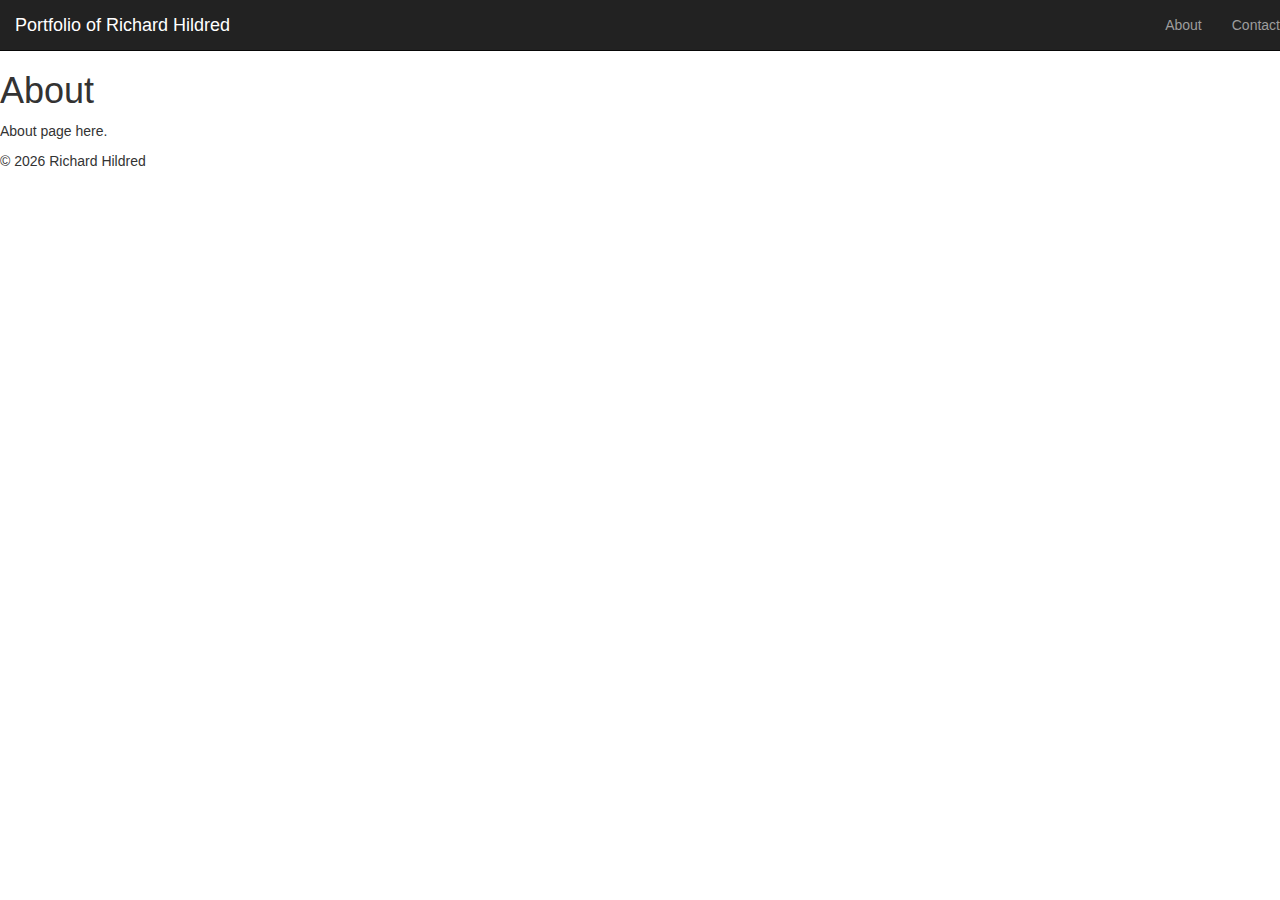
==== about.html @ 62a5d098 "changed about and contact navbar title" ====
<!DOCTYPE html>
<html lang="en" class="about">
    <head>
    
<link rel="stylesheet" href="https://maxcdn.bootstrapcdn.com/bootstrap/3.2.0/css/bootstrap.min.css" />
<link rel="stylesheet" href="css/main.css" />
        
    <title>About</title>
    </head>
    <body>
        
        <!-- your header here -->
        
        
<nav>
    <div class="navbar navbar-inverse navbar-static-top">
        <div class="navbar-header">
            <button type="button" class="navbar-toggle collapsed" data-toggle="collapse" data-target=".navbar-collapse">
                <span class="sr-only">Toggle navigation</span>
                <span class="icon-bar"></span>
                <span class="icon-bar"></span>
                <span class="icon-bar"></span>
            </button>
            <a class="navbar-brand" href=".">Portfolio of Richard Hildred</a>
        </div>
        <div class="navbar-collapse collapse">
            <ul class="nav navbar-nav navbar-right">
                <li><a href="about.html">About</a></li>
                <li><a href="contact.html">Contact</a></li>
            </ul>
        </div>
    </div>
</nav>
        
        <main>
    
        <h1 id="about">About</h1>
<p>About page here.</p>

        
    </main>
    
<footer>
    &copy; <script>document.write(new Date().getFullYear())</script> Richard Hildred
</footer>
<script src="https://cdnjs.cloudflare.com/ajax/libs/jquery/3.5.1/jquery.js"></script>
<script src="https://maxcdn.bootstrapcdn.com/bootstrap/3.2.0/js/bootstrap.min.js"></script>
<script src="js/main.js"></script>
        
    </body>
</html>
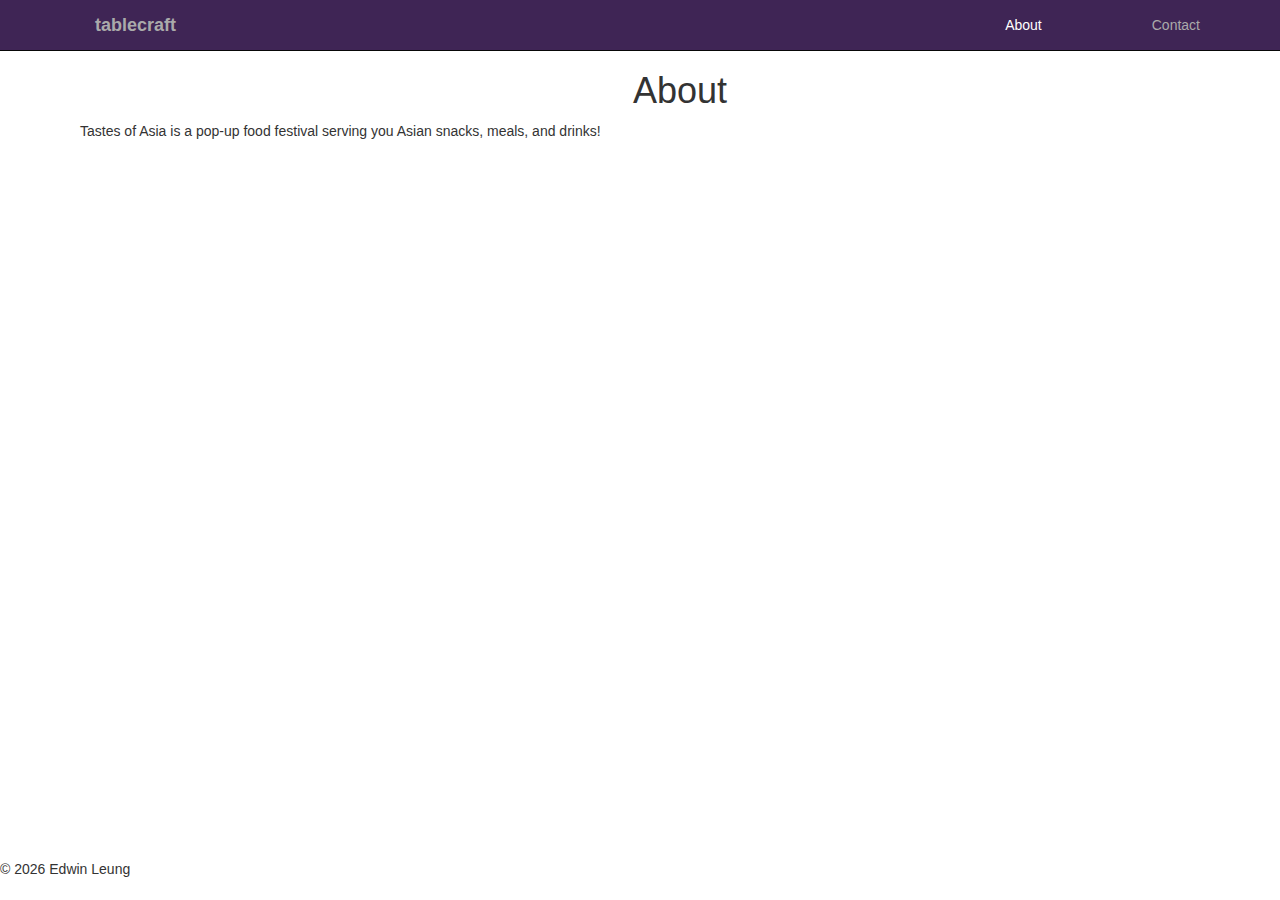
==== commit 105b4d51: "updated site title" ====
--- a/about.html
+++ b/about.html
@@ -22,7 +22,7 @@
                 <span class="icon-bar"></span>
                 <span class="icon-bar"></span>
             </button>
-            <a class="navbar-brand" href=".">Portfolio of Richard Hildred</a>
+            <a class="navbar-brand" href=".">tablecraft</a>
         </div>
         <div class="navbar-collapse collapse">
             <ul class="nav navbar-nav navbar-right">
@@ -36,13 +36,13 @@
         <main>
     
         <h1 id="about">About</h1>
-<p>About page here.</p>
+<p>Tastes of Asia is a pop-up food festival serving you Asian snacks, meals, and drinks!</p>
 
         
     </main>
     
 <footer>
-    &copy; <script>document.write(new Date().getFullYear())</script> Richard Hildred
+    &copy; <script>document.write(new Date().getFullYear())</script> Edwin Leung
 </footer>
 <script src="https://cdnjs.cloudflare.com/ajax/libs/jquery/3.5.1/jquery.js"></script>
 <script src="https://maxcdn.bootstrapcdn.com/bootstrap/3.2.0/js/bootstrap.min.js"></script>
--- a/css/main.css
+++ b/css/main.css
@@ -0,0 +1,51 @@
+/* your css here */
+.contact .navbar-inverse a.navbar-brand[href="."],
+.about .navbar-inverse a.navbar-brand[href="."],
+.index .navbar-inverse a.navbar-brand[href="."]
+{
+    font-weight: bold;
+    margin-left: 80px;
+}
+.navbar-inverse .navbar-nav>li>a 
+{
+    margin-right: 80px;
+}
+h1 {
+    text-align: center;
+}
+img {
+    width:400px;
+    height: auto;
+}
+/* color scheme */
+:root {
+    --header-bg-color: rgb(63, 37, 85);
+    --header-txt-color: #aaa;
+    --header-highlight-color: white;
+}
+
+.contact .navbar-inverse .navbar-nav > li > a[href="contact.html"], 
+.about .navbar-inverse .navbar-nav > li > a[href="about.html"],
+.index .navbar-inverse a.navbar-brand[href="."]
+{
+    color:var(--header-highlight-color);
+    background-color: inherit;
+}
+
+main {
+    min-height: calc(100vh - 8em);
+    margin-left: 80px;
+}
+footer {
+    height: 1em;
+}
+
+.navbar-inverse{
+    color:var(--header-txt-color);
+    background-color: var(--header-bg-color);
+}
+
+.navbar-inverse .navbar-brand, .navbar-inverse .navbar-nav>li>a {
+    color: inherit;
+
+}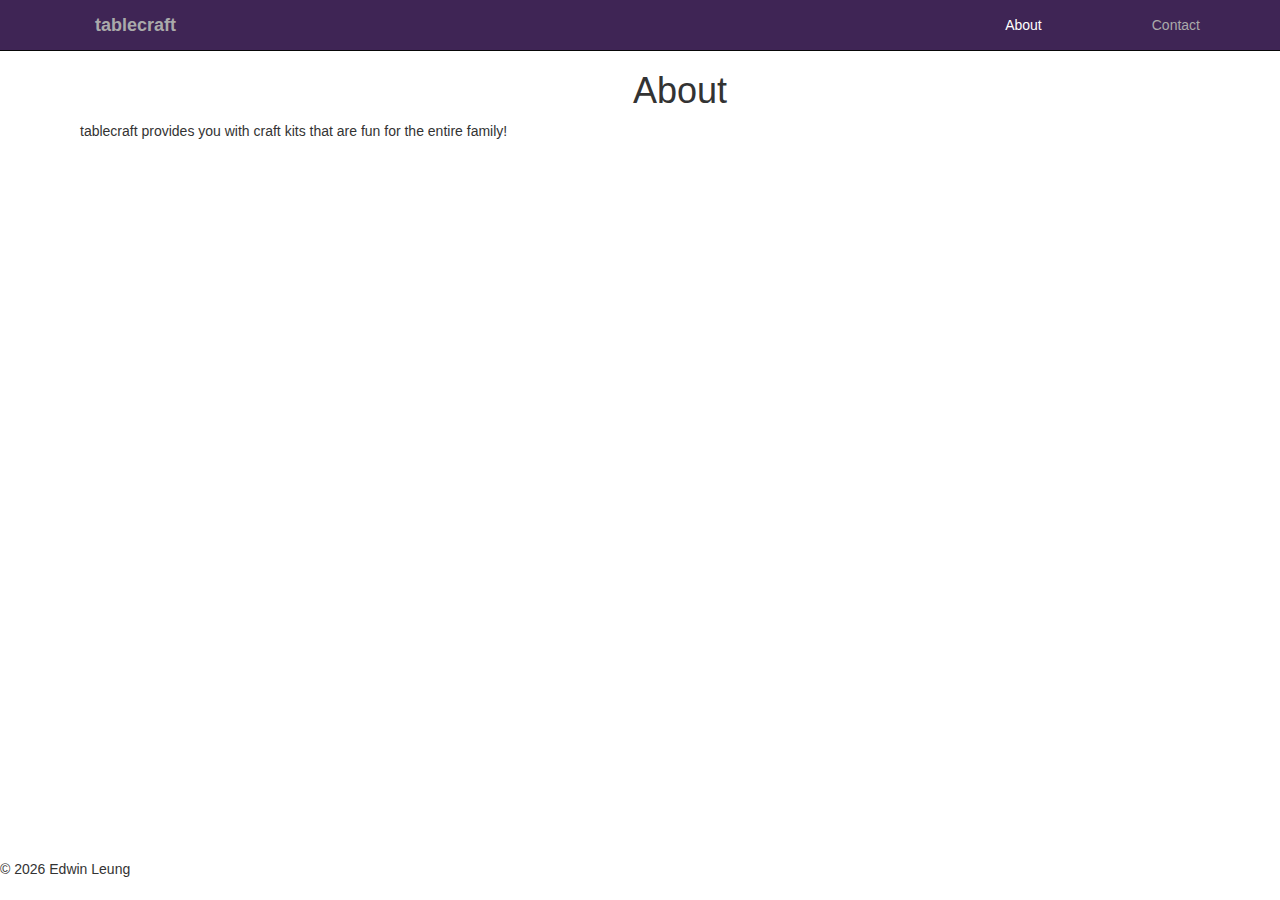
==== commit bd1912a7: "updated about section" ====
--- a/about.html
+++ b/about.html
@@ -36,7 +36,7 @@
         <main>
     
         <h1 id="about">About</h1>
-<p>Tastes of Asia is a pop-up food festival serving you Asian snacks, meals, and drinks!</p>
+<p>tablecraft provides you with craft kits that are fun for the entire family!</p>
 
         
     </main>
